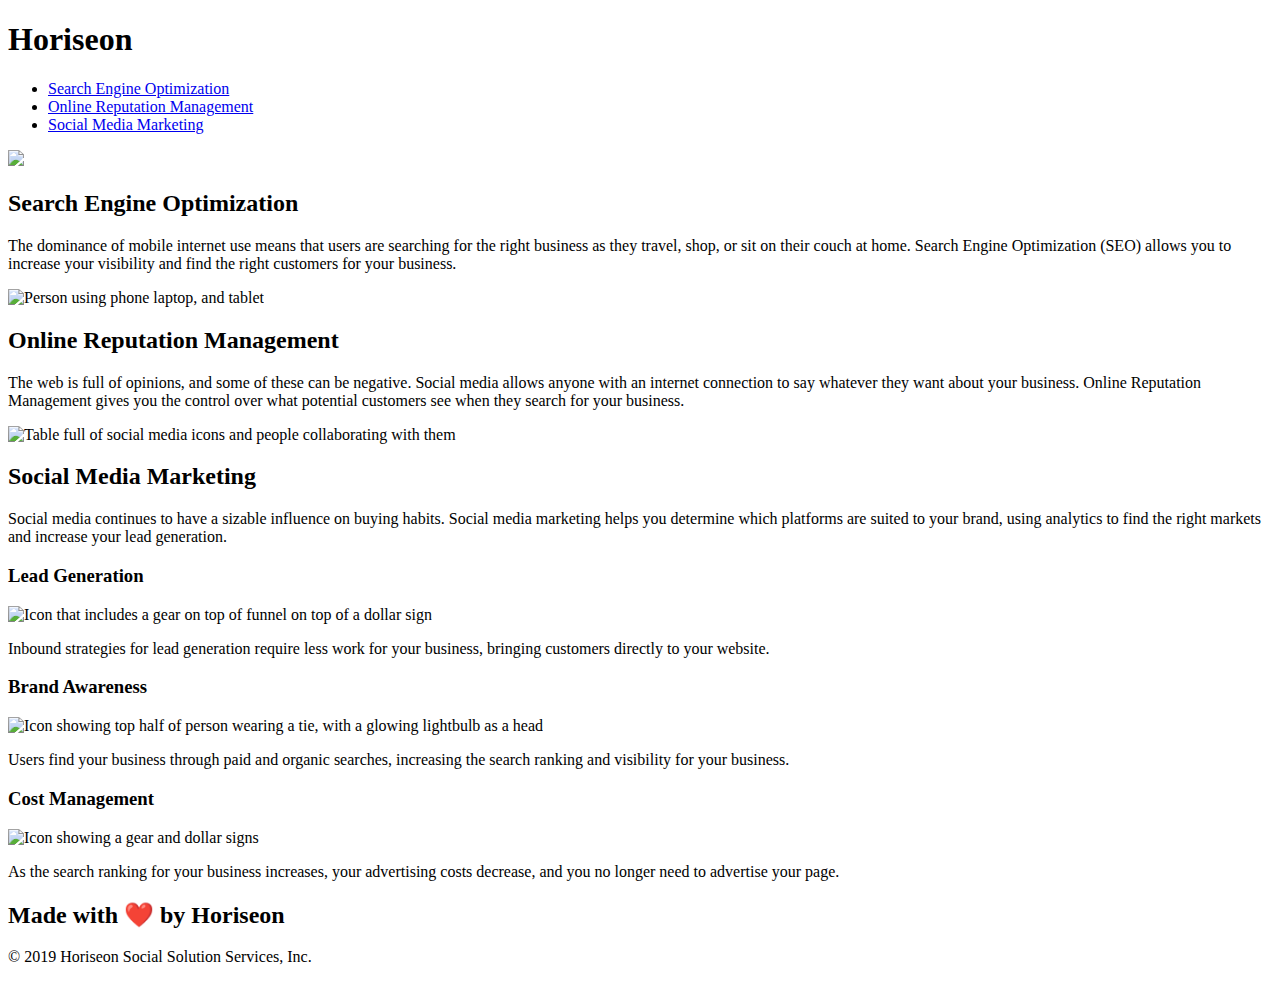
==== index.html @ 8971892d "moved index.html file" ====
<!DOCTYPE html>
<html lang="en-us">

    <head>
        <meta charset="UTF-8" />
        <link rel="stylesheet" href="./assets/css/style.css">
        <title>Horiseon Social Solution Services, Inc.</title>
    </head>

    <body>  
        <header>
            <h1>Hori<span class="seo">seo</span>n</h1>
            <nav>
                <ul>
                    <li><a href="#search-engine-optimization">Search Engine Optimization</a></li>
                    <li><a href="#online-reputation-management">Online Reputation Management</a></li>
                    <li><a href="#social-media-marketing">Social Media Marketing</a></li>
                </ul>
            </nav>
        </header>
        <div class="hero"></div>
        <main>
            <section class="content">
                <article class="search-engine-optimization">
                    <img class="float-left" src="./assets/images/search-engine-optimization.jpg"/>
                    <h2>Search Engine Optimization</h2>
                        <p>
                            The dominance of mobile internet use means that users are searching for the right business as they travel, shop, or sit on their couch at home. Search Engine Optimization (SEO) allows you to increase your visibility and find the right customers for your business.
                        </p>
                </article>
                <article class="online-reputation-management">
                    <img class="float-right" src="./assets/images/online-reputation-management.jpg" alt="Person using phone laptop, and tablet"/>
                    <h2>Online Reputation Management</h2>
                        <p>
                            The web is full of opinions, and some of these can be negative. Social media allows anyone with an internet connection to say whatever they want about your business. Online Reputation Management gives you the control over what potential customers see when they search for your business.
                        </p>
                </article>
                <article class="social-media-marketing">
                    <img class="float-left" src="./assets/images/social-media-marketing.jpg" alt="Table full of social media icons and people collaborating with them"/>
                    <h2>Social Media Marketing</h2>
                        <p>
                            Social media continues to have a sizable influence on buying habits. Social media marketing helps you determine which platforms are suited to your brand, using analytics to find the right markets and increase your lead generation.
                        </p>
                </article>
            </section>
            <section class="benefits">
                <section class="benefit-lead">
                    <h3>Lead Generation</h3>
                    <img src="./assets/images/lead-generation.png" alt="Icon that includes a gear on top of funnel on top of a dollar sign"/>
                        <p>
                            Inbound strategies for lead generation require less work for your business, bringing customers directly to your website.
                        </p>
                </section>
                <section class="benefit-brand">
                    <h3>Brand Awareness</h3>
                    <img src="./assets/images/brand-awareness.png" alt="Icon showing top half of person wearing a tie, with a glowing lightbulb as a head"/>
                        <p>
                            Users find your business through paid and organic searches, increasing the search ranking and visibility for your business.
                        </p>
                </section>
                <section class="benefit-cost">
                    <h3>Cost Management</h3>
                    <img src="./assets/images/cost-management.png" alt="Icon showing a gear and dollar signs"></img>
                        <p>
                            As the search ranking for your business increases, your advertising costs decrease, and you no longer need to advertise your page.
                        </p>
                </section>
            </section>
        </main>
        <footer>
            <h2>Made with ❤️️ by Horiseon</h2>
            <p>&copy; 2019 Horiseon Social Solution Services, Inc.</p>
        </footer>
    </body>

</html>
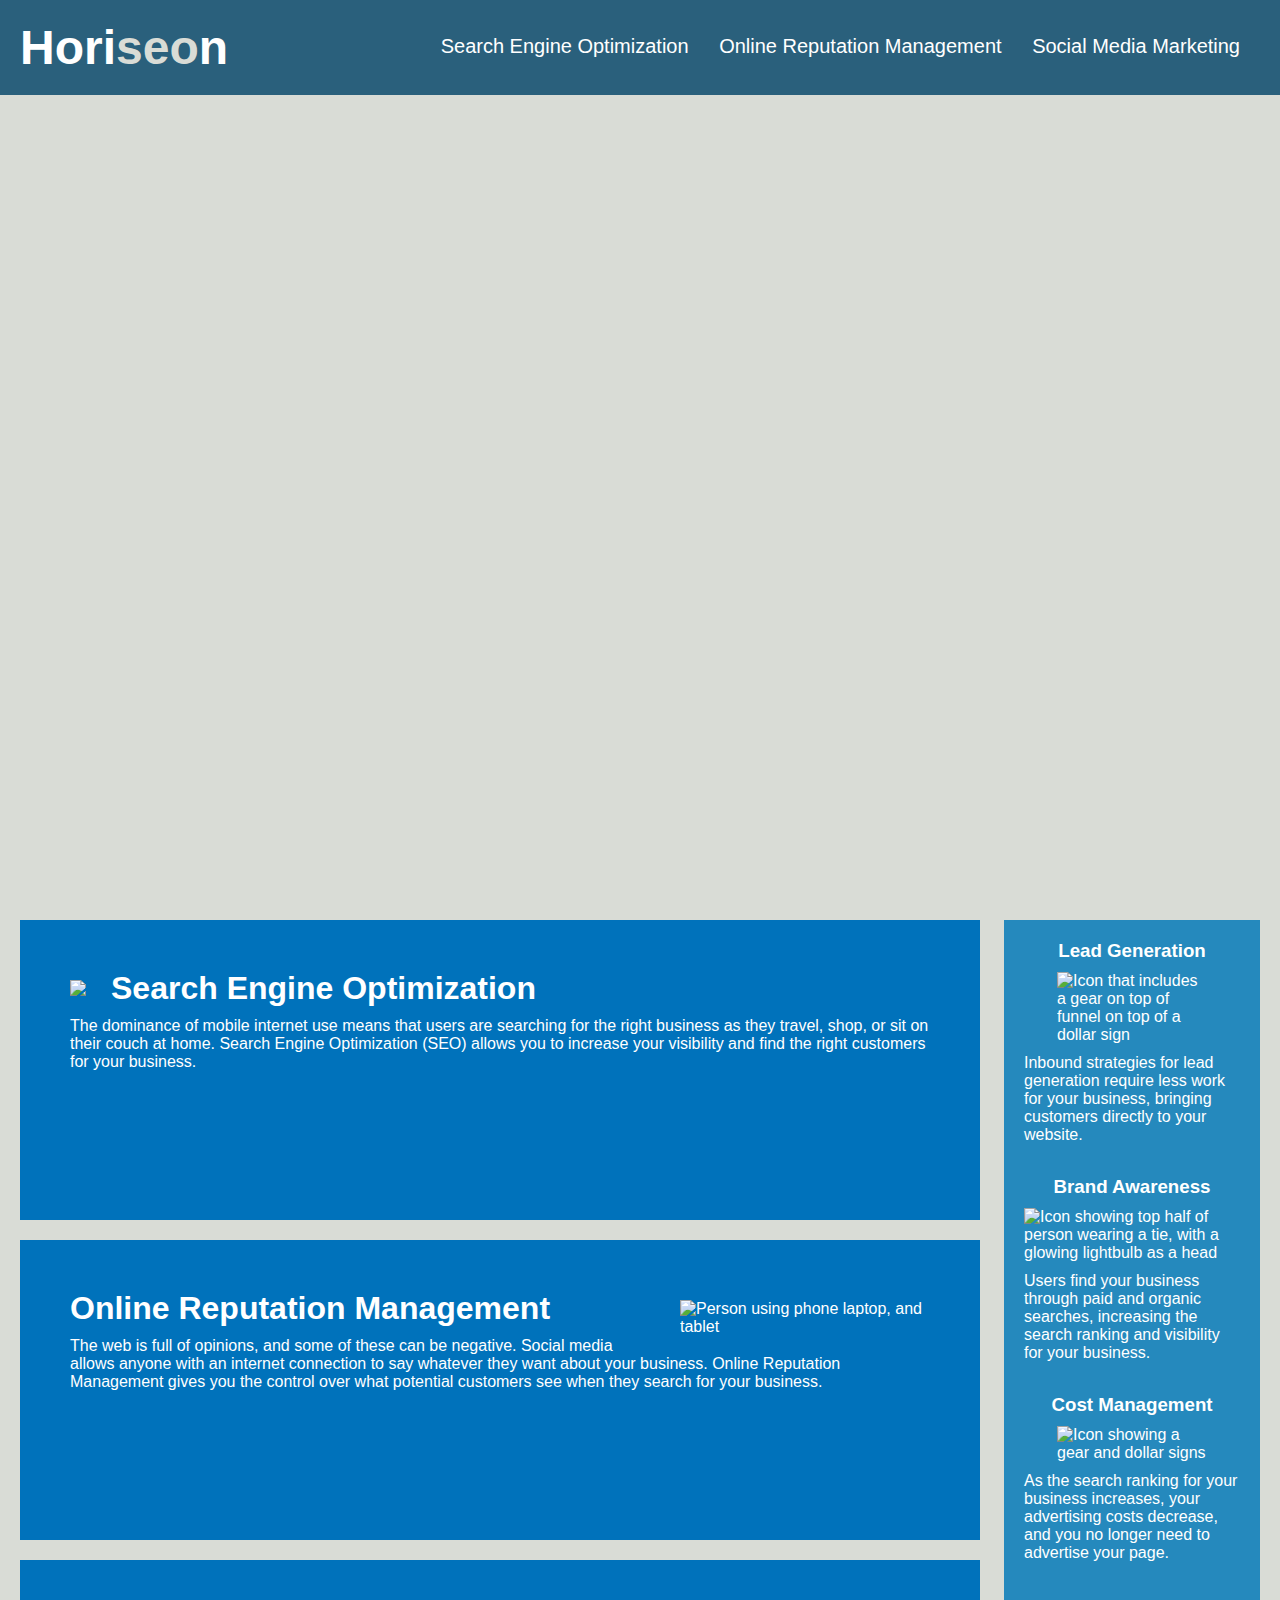
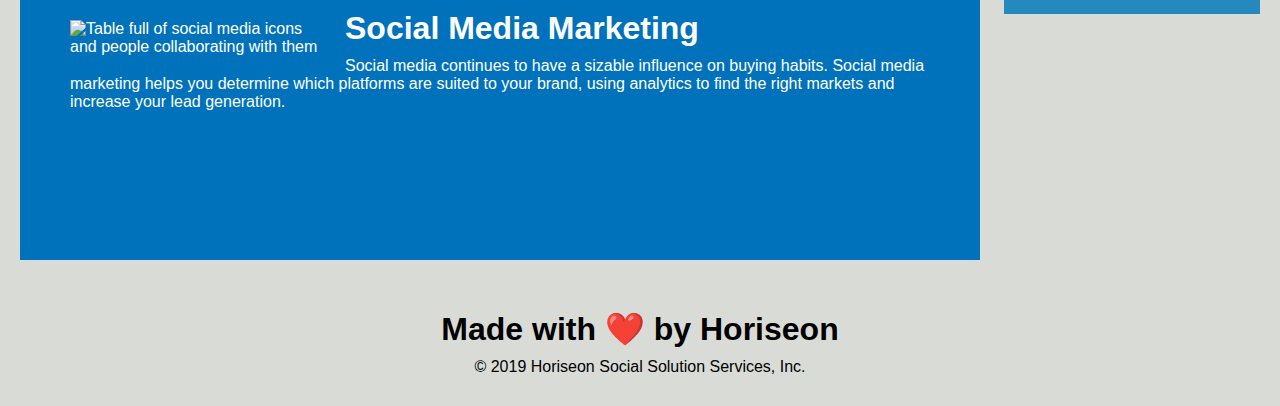
==== commit d8b10c98: "updated relative path for all assets" ====
--- a/index.html
+++ b/index.html
@@ -3,7 +3,7 @@
 
     <head>
         <meta charset="UTF-8" />
-        <link rel="stylesheet" href="./assets/css/style.css">
+        <link rel="stylesheet" href="./Develop/assets/css/style.css">
         <title>Horiseon Social Solution Services, Inc.</title>
     </head>
 
@@ -22,21 +22,21 @@
         <main>
             <section class="content">
                 <article class="search-engine-optimization">
-                    <img class="float-left" src="./assets/images/search-engine-optimization.jpg"/>
+                    <img class="float-left" src="./Develop/assets/images/search-engine-optimization.jpg"/>
                     <h2>Search Engine Optimization</h2>
                         <p>
                             The dominance of mobile internet use means that users are searching for the right business as they travel, shop, or sit on their couch at home. Search Engine Optimization (SEO) allows you to increase your visibility and find the right customers for your business.
                         </p>
                 </article>
                 <article class="online-reputation-management">
-                    <img class="float-right" src="./assets/images/online-reputation-management.jpg" alt="Person using phone laptop, and tablet"/>
+                    <img class="float-right" src="./Develop/assets/images/online-reputation-management.jpg" alt="Person using phone laptop, and tablet"/>
                     <h2>Online Reputation Management</h2>
                         <p>
                             The web is full of opinions, and some of these can be negative. Social media allows anyone with an internet connection to say whatever they want about your business. Online Reputation Management gives you the control over what potential customers see when they search for your business.
                         </p>
                 </article>
                 <article class="social-media-marketing">
-                    <img class="float-left" src="./assets/images/social-media-marketing.jpg" alt="Table full of social media icons and people collaborating with them"/>
+                    <img class="float-left" src="./Develop/assets/images/social-media-marketing.jpg" alt="Table full of social media icons and people collaborating with them"/>
                     <h2>Social Media Marketing</h2>
                         <p>
                             Social media continues to have a sizable influence on buying habits. Social media marketing helps you determine which platforms are suited to your brand, using analytics to find the right markets and increase your lead generation.
@@ -46,21 +46,21 @@
             <section class="benefits">
                 <section class="benefit-lead">
                     <h3>Lead Generation</h3>
-                    <img src="./assets/images/lead-generation.png" alt="Icon that includes a gear on top of funnel on top of a dollar sign"/>
+                    <img src="./Develop/assets/images/lead-generation.png" alt="Icon that includes a gear on top of funnel on top of a dollar sign"/>
                         <p>
                             Inbound strategies for lead generation require less work for your business, bringing customers directly to your website.
                         </p>
                 </section>
                 <section class="benefit-brand">
                     <h3>Brand Awareness</h3>
-                    <img src="./assets/images/brand-awareness.png" alt="Icon showing top half of person wearing a tie, with a glowing lightbulb as a head"/>
+                    <img src="./Develop/assets/images/brand-awareness.png" alt="Icon showing top half of person wearing a tie, with a glowing lightbulb as a head"/>
                         <p>
                             Users find your business through paid and organic searches, increasing the search ranking and visibility for your business.
                         </p>
                 </section>
                 <section class="benefit-cost">
                     <h3>Cost Management</h3>
-                    <img src="./assets/images/cost-management.png" alt="Icon showing a gear and dollar signs"></img>
+                    <img src="./Develop/assets/images/cost-management.png" alt="Icon showing a gear and dollar signs"></img>
                         <p>
                             As the search ranking for your business increases, your advertising costs decrease, and you no longer need to advertise your page.
                         </p>
--- a/Develop/assets/css/style.css
+++ b/Develop/assets/css/style.css
@@ -0,0 +1,207 @@
+/* Resets the box size of every element */
+* {
+    box-sizing: border-box;
+    padding: 0;
+    margin: 0;
+}
+
+/* Sets the background color of the body */
+body {
+    background-color: #d9dcd6;
+}
+
+/* Sets the padding of the header to 20px on all sides, sets the font family and default fonts, and sets the background and text colors */
+header {
+    padding: 20px;
+    font-family: 'Trebuchet MS', 'Lucida Sans Unicode', 'Lucida Grande', 'Lucida Sans', Arial, sans-serif;
+    background-color: #2a607c;
+    color: #ffffff;
+}
+
+/* Sets the font size to 48px for the h1 heading and generates a block element */
+h1 {
+    display: inline-block;
+    font-size: 48px;
+}
+
+/* Sets each h2 heading to have a font size to 32px and 10px padding on bottom */
+h2 {
+    font-size: 32px;
+    padding-bottom: 10px;
+}
+
+/* Centers each h3 heading with a margin on the bottom of 10px */
+h3 {
+    margin-bottom: 10px;
+    text-align: center;
+}
+
+/* Sets the color of the "seo" class */
+.seo {
+    color: #d9dcd6;
+}
+
+/* Sets a padding in the top of the nav bar to 15px and the margin on the right to 20px. Floats the ul in the nav bar to the right. Sets the font size and font family as well as default font-family values. */
+nav {
+    padding-top: 15px;
+    margin-right: 20px;
+    float: right;
+    font-family: 'Gill Sans', 'Gill Sans MT', Calibri, 'Trebuchet MS', sans-serif;
+    font-size: 20px;
+}
+
+/* Removes default bullet points from the unordered list */
+ul {
+    list-style-type: none;
+}
+
+/* Generates a block element box with a margin of 25px on the left side of each list item */
+li {
+    display: inline-block;
+    margin-left: 25px;
+}
+
+/* Sets the color of each anchor item to white */
+a {
+    color: #ffffff;
+    text-decoration: none;
+}
+
+/* Sets the hero class to have an image with a height of 800px and width of 100% to fill the viewport width. Sets a 25px margin on the bottom. */
+.hero {
+    height: 800px;
+    width: 100%;
+    margin-bottom: 25px;
+    background-image: url("../images/digital-marketing-meeting.jpg");
+    background-size: cover;
+    background-position: center;
+}
+
+/* Sets the class "float-right" to float to the right and have a margin on the left side of 25px */
+.float-right {
+    float: right;
+    margin-left: 25px;
+}
+
+
+.content {
+    width: 75%;
+    display: inline-block;
+    margin-left: 20px;
+}
+
+/* Sets the class "search-engine-optimization" to have a 20px bottom margin, 50px padding, height of 300px, a list of font-families to display in order, and a background and text color */
+.search-engine-optimization {
+    margin-bottom: 20px;
+    padding: 50px;
+    height: 300px;
+    font-family: 'Gill Sans', 'Gill Sans MT', Calibri, 'Trebuchet MS', sans-serif;
+    background-color: #0072bb;
+    color: #ffffff;
+}
+
+/* Sets the class "float-left" to float to the left and have a margin on the right side of 25px */
+.float-left {
+    float: left;
+    margin-right: 25px;
+}
+
+/* Sets the font size of every paragraph to 16px */
+p {
+    font-size: 16px;
+}
+
+/* Sets the "benefits" class to have a right margin of 20px, padding of 20px, float to the right, a width of 20% of the section, a height of 100% of the section, a list of font-families to display in order, and a background color */
+.benefits {
+    margin-right: 20px;
+    padding: 20px;
+    clear: both;
+    float: right;
+    width: 20%;
+    height: 100%;
+    font-family: 'Gill Sans', 'Gill Sans MT', Calibri, 'Trebuchet MS', sans-serif;
+    background-color: #2589bd;
+}
+
+/* Sets the class "benefit-lead" to have a 32px bottom margin and a text color of white */
+.benefit-lead {
+    margin-bottom: 32px;
+    color: #ffffff;
+}
+
+/* Sets the class "benefit-brand" to have a 32px bottom margin and a text color of white */ 
+.benefit-brand {
+    margin-bottom: 32px;
+    color: #ffffff;
+}
+
+/* Sets the class "benefit-cost" to have a 32px bottom margin and a text color of white */
+.benefit-cost {
+    margin-bottom: 32px;
+    color: #ffffff;
+}
+
+/* Sets the image in the class "benefit-lead" to a block item, have a 10px margin on the top and auto margins on the right, bottom, and left and have a max-width of 150px */
+.benefit-lead img {
+    display: block;
+    margin: 10px auto;
+    max-width: 150px;
+}
+
+/* Sets images to a block item, have a 10px margin on the top and auto margins on the right, bottom, and left and have a max-width of 250px */
+ img {
+    display: block;
+    margin: 10px auto;
+    max-width: 250px;
+}
+
+/* Sets the image in the class "benefit-brand" to a block item, have a 10px margin on the top and auto margins on the right, bottom, and left and have a max-width of 150px */
+.benefit-cost img {
+    display: block;
+    margin: 10px auto;
+    max-width: 150px;
+}
+
+/* Sets the class "online-reputation-management" to have a bottom margin of 20px, padding of 50px, height of 300px, a list of font-families to display in order, and a background and text color */
+.online-reputation-management {
+    margin-bottom: 20px;
+    padding: 50px;
+    height: 300px;
+    font-family: 'Gill Sans', 'Gill Sans MT', Calibri, 'Trebuchet MS', sans-serif;
+    background-color: #0072bb;
+    color: #ffffff;
+}
+
+/* Sets the class "social-media-marketing" to have a bottom margin of 20px, padding of 50px, height of 300px, a list of font-families to display in order, and a background and text color */
+.social-media-marketing {
+    margin-bottom: 20px;
+    padding: 50px;
+    height: 300px;
+    font-family: 'Gill Sans', 'Gill Sans MT', Calibri, 'Trebuchet MS', sans-serif;
+    background-color: #0072bb;
+    color: #ffffff;
+}
+
+/* Sets the class "search-engine-optimization" image to have a height of 200px */
+.search-engine-optimization img {
+    max-height: 250px;
+}
+
+/* Sets the class "online-reputation-management" image to have a height of 200px */
+.online-reputation-management img {
+    max-height: 250px;
+}
+
+/* Sets the class "social-media-marketing" image to have a height of 200px */
+.social-media-marketing img {
+    max-height: 250px;
+}
+
+/* Sets the footder to have a padding of 30px, a list of font families to display, and align in the center of the page */
+footer {
+    padding: 30px;
+    clear: both;
+    font-family: 'Trebuchet MS', 'Lucida Sans Unicode', 'Lucida Grande', 'Lucida Sans', Arial, sans-serif;
+    text-align: center;
+}
+
